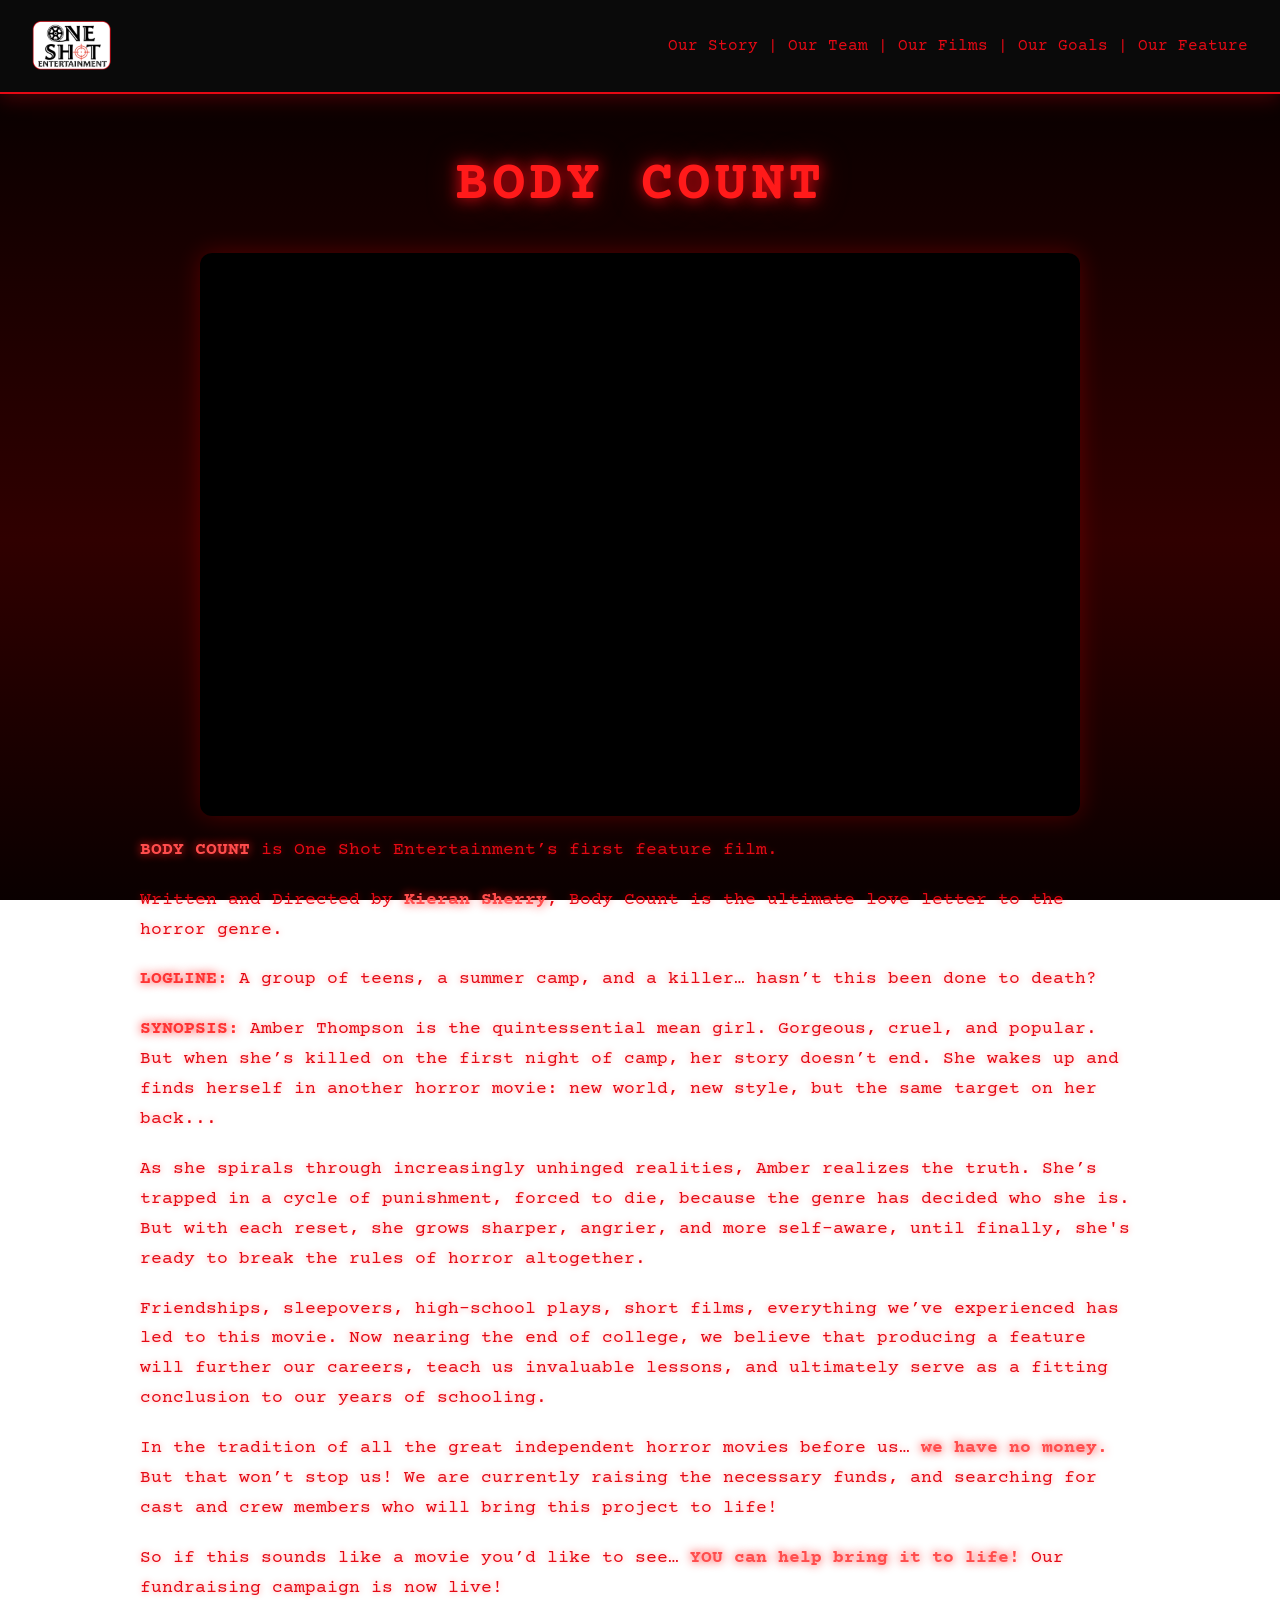
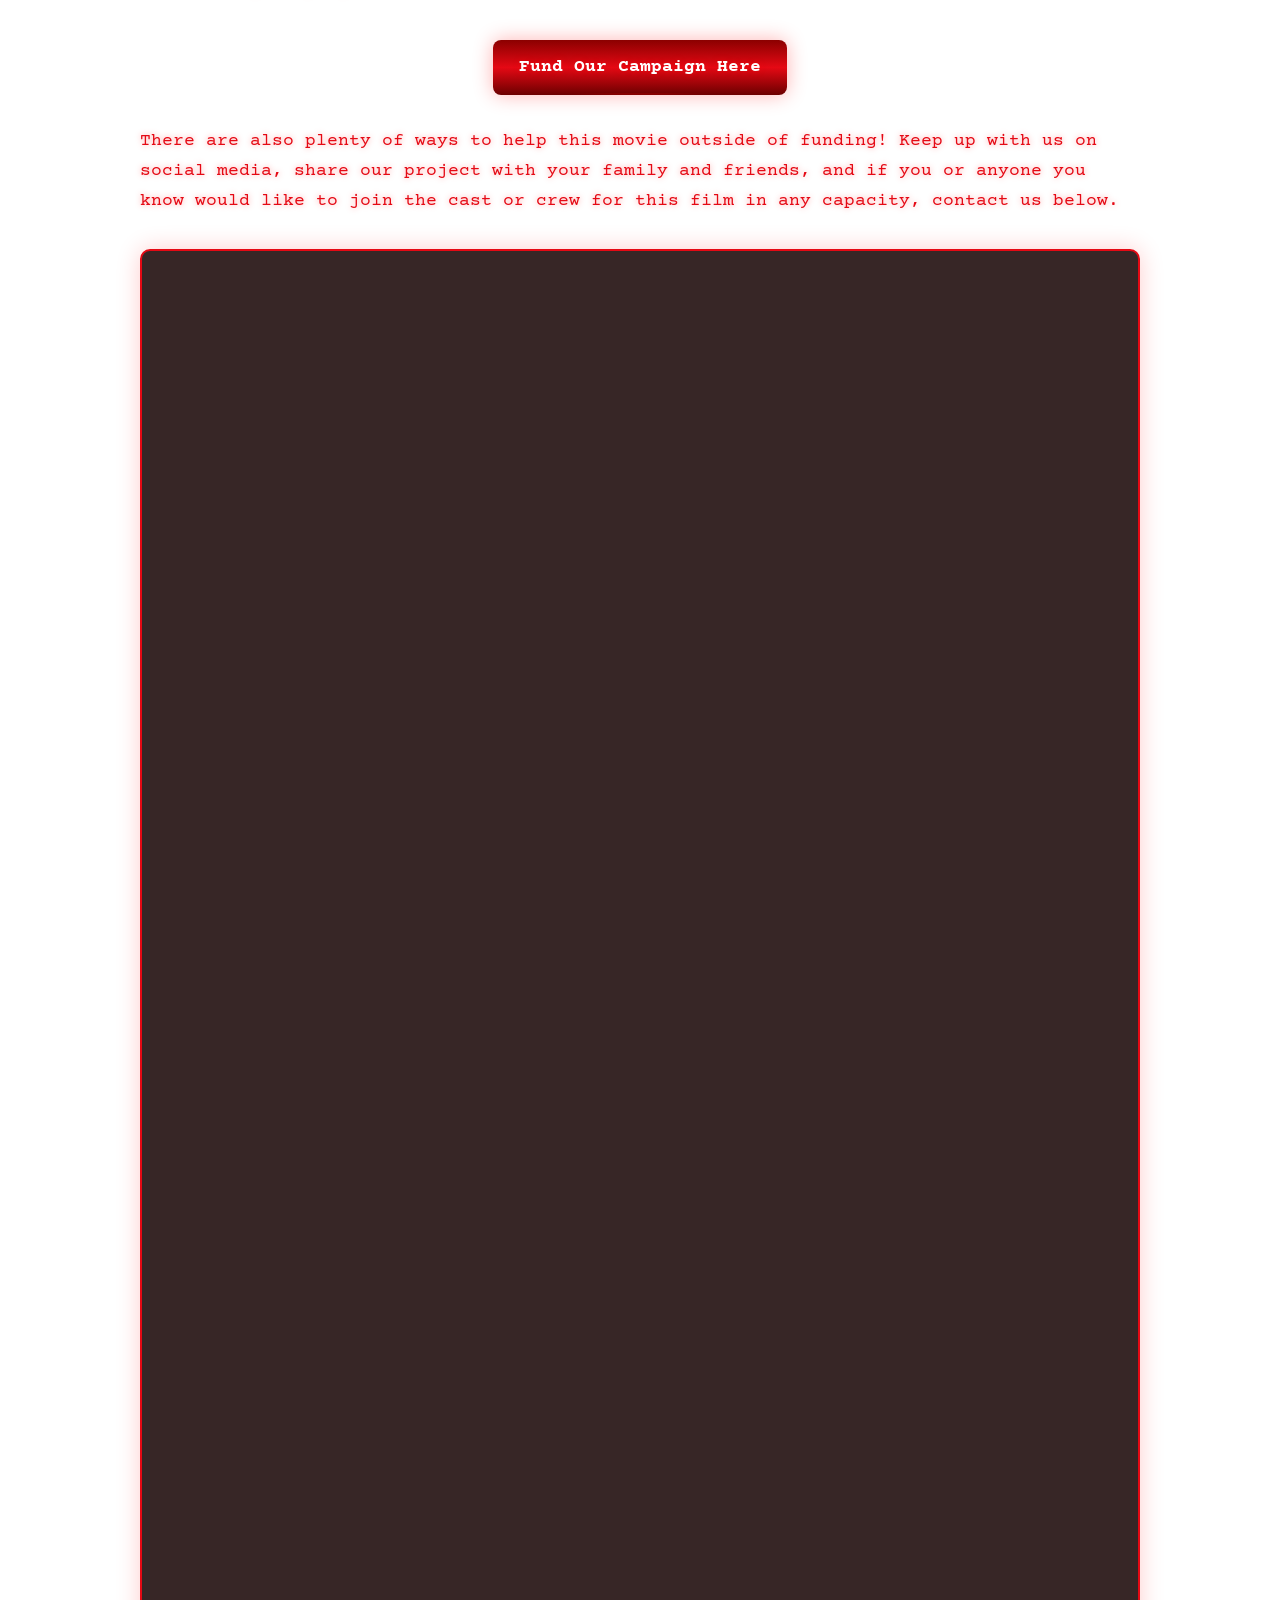
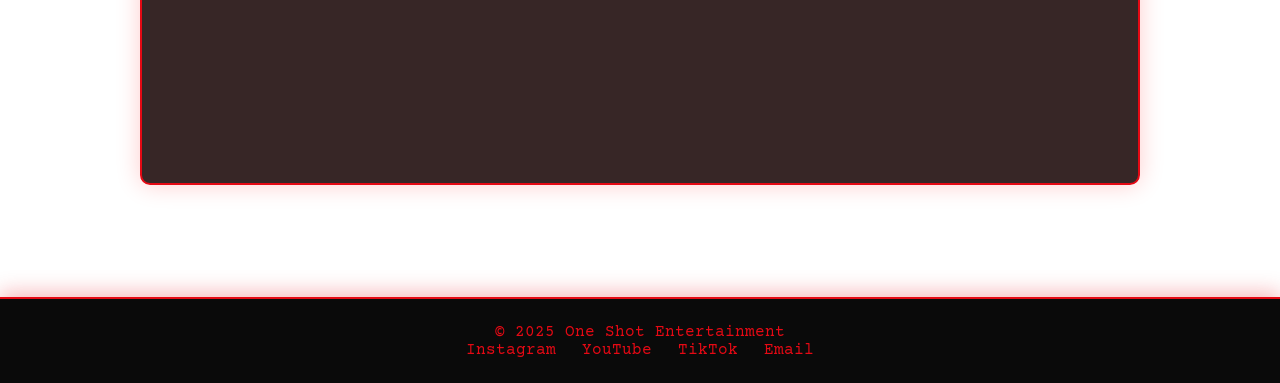
==== BodyCount.html @ eeea7a4c "push" ====
<!DOCTYPE html>
<html lang="en">
<head>
  <meta charset="UTF-8" />
  <meta name="viewport" content="width=device-width, initial-scale=1.0"/>
  <title>Body Count - One Shot Entertainment</title>
  <link rel="icon" href="One Shot Logo Formatted.png"/>
  <link href="https://fonts.googleapis.com/css2?family=Courier+Prime:wght@400;700&display=swap" rel="stylesheet">
  <style>
    * { margin: 0; padding: 0; box-sizing: border-box; }

    html, body { height: 100%; }

    body {
      font-family: 'Courier Prime', monospace;
      margin: 0;
      overflow-x: hidden;
      display: flex;
      flex-direction: column;
      align-items: center;
      color: #e50914;
      background: linear-gradient(to bottom, #000 0%, #1a0000 30%, #300000 60%, #0a0000 100%);
      background-attachment: fixed;
    }

    /* Navbar */
    .navbar {
      width: 100%;
      display: flex;
      justify-content: space-between;
      align-items: center;
      background: #0a0a0a;
      padding: 1rem 2rem;
      border-bottom: 2px solid #e50914;
      z-index: 1000;
      box-shadow: 0 4px 20px rgba(229,9,20,0.3);
    }
    .logo-img { height: 60px; cursor: pointer; display: block; }
    .nav-links a {
      color: #e50914;
      text-decoration: none;
      /*margin: 0 0.5rem;*/
      /*font-weight: 700;*/
      transition: color 0.3s ease;
    }
    .nav-links a:hover {
      color: #fff;
      text-shadow: 0 0 10px #ff1a1a;
    }
    .menu-toggle {
      display: none;
      font-size: 1.8rem;
      background: none;
      border: none;
      color: #e50914;
      cursor: pointer;
    }

    /* Main Content */
    .content {
      max-width: 1000px;
      width: 90%;
      line-height: 1.7;
      font-size: 1.1rem;
      margin: 2rem auto 3rem;
      color: #e50914;
      text-shadow: 0 0 6px rgba(255,0,0,0.4);
    }

    h1 {
      text-align: center;
      font-size: 3.5rem;
      margin: 0.75rem 0 1rem;
      color: #ff1a1a;
      text-shadow: 0 0 15px #e50914, 0 0 30px #660000;
      letter-spacing: 3px;
      animation: pulse 2.7s infinite;
    }

    @keyframes pulse {
      0%,100% { text-shadow: 0 0 10px #e50914, 0 0 20px #e50914; }
      50% { text-shadow: 0 0 20px #ff3333, 0 0 40px #ff0000; }
    }

    .content p { margin: 1.25rem 0; }

    .highlight {
      font-weight: bold;
      color: #ff4d4d;
      text-shadow: 0 0 10px #ff1a1a;
    }
    .section-title {
      text-transform: uppercase;
      font-weight: bold;
      color: #ff3333;
      margin-top: 1.5rem;
      text-shadow: 0 0 10px #ff1a1a;
    }

    /* Video */
    .video-wrapper {
      position: relative;
      width: 100%;
      max-width: 880px;
      margin: 1.25rem auto;
      padding-top: 56.25%; /* 16:9 aspect ratio */
      border-radius: 12px;
      overflow: hidden;
      box-shadow: 0 0 25px rgba(255,0,0,0.25);
      background: #000;
    }

    .campaign-video {
      position: absolute;
      top: 0;
      left: 0;
      width: 100%;
      height: 100%;
      border: none;
      display: block;
    }


    /* Scary Button */
    a.link {
      color: #fff;
      text-decoration: none;
      font-weight: bold;
      background: linear-gradient(to bottom, #8b0000, #e50914, #6b0000);
      padding: 0.8rem 1.6rem;
      border-radius: 8px;
      display: inline-block;
      margin-top: 1rem;
      position: relative;
      overflow: hidden;
      transition: transform 0.15s ease, box-shadow 0.2s ease;
      animation: pulseButton 2s infinite alternate;
      box-shadow: 0 0 20px rgba(255,0,0,0.3);
    }

    @keyframes pulseButton {
      from { box-shadow: 0 0 15px rgba(255,0,0,0.5), inset 0 0 10px rgba(255,50,50,0.3); }
      to { box-shadow: 0 0 30px rgba(255,0,0,0.8), inset 0 0 20px rgba(255,50,50,0.6); }
    }

    a.link::after {
      content: "";
      position: absolute;
      bottom: -10px;
      left: 20%;
      width: 60%;
      height: 12px;
      background: radial-gradient(circle at top, rgba(139,0,0,0.8) 20%, transparent 80%);
      animation: drip 2s infinite ease-in-out;
    }

    @keyframes drip {
      0%,100% { transform: translateY(0); opacity: 0.8; }
      50% { transform: translateY(5px); opacity: 1; }
    }

    a.link:hover {
      transform: scale(1.05);
      background: linear-gradient(to bottom, #ff1a1a, #b30000);
    }

    /* Form Container */
    .form-container {
      width: 100%;
      max-width: 1000px;
      border: 2px solid #e50914;
      border-radius: 10px;
      background: rgba(20,0,0,0.85);
      padding: 1rem;
      margin: 2rem auto 4rem;
      box-shadow: 0 0 25px rgba(255,0,0,0.2);
    }

    iframe {
      width: 100%;
      height: 1500px;
      border: none;
      display: block;
    }

    /* Footer */
    .footer {
      text-align: center;
      width: 100%;
      background: #0a0a0a;
      color: #e50914;
      padding: 1.5rem;
      border-top: 2px solid #e50914;
      box-shadow: 0 -4px 20px rgba(229,9,20,0.3);
    }
    .footer .socials a {
      color: #e50914;
      margin: 0 0.5rem;
      text-decoration: none;
      transition: color 0.3s ease;
    }
    .footer .socials a:hover {
      color: #fff;
      text-shadow: 0 0 8px #ff4d4d;
    }

    /* Responsive */
    @media (max-width: 768px) {
      .menu-toggle { display: block; }
      .nav-links { display: none; flex-direction: column; background: #000; width: 100%; text-align: center; padding: 1rem 0; }
      .nav-links.show { display: flex; }
      h1 { font-size: 2.3rem; }
      .content { width: 94%; font-size: 1rem; }
      .form-container iframe { height: 1200px; }
      .video-wrapper { max-width: 95%; }
    }
  </style>
</head>
<body>

<header class="navbar">
  <div class="logo" onclick="location.href='index.html'">
    <img src="One Shot Logo Formatted.png" alt="One Shot Logo" class="logo-img">
  </div>

  <button class="menu-toggle" id="menu-toggle">☰</button>

  <nav class="nav-links" id="nav-links">
    <a href="OurStory.html">Our Story</a> |
    <a href="OurTeam.html">Our Team</a> |
    <a href="OurFilms.html">Our Films</a> |
    <a href="OurGoals.html">Our Goals</a> |
    <a href="BodyCount.html">Our Feature</a>
  </nav>
</header>

<main class="content">
  <h1>BODY COUNT</h1>

  <div class="video-wrapper">
    <iframe
            class="campaign-video"
            src="https://drive.google.com/file/d/1VVdnpefF-FdsSgHXqUJBJfNLVnAZZv1k/preview"
            allow="autoplay; fullscreen"
            allowfullscreen>
    </iframe>
  </div>

  <p><span class="highlight">BODY COUNT</span> is One Shot Entertainment’s first feature film.</p>

  <p>Written and Directed by <span class="highlight">Kieran Sherry</span>, Body Count is the ultimate love letter to the horror genre.</p>

  <p><span class="section-title">Logline:</span> A group of teens, a summer camp, and a killer… hasn’t this been done to death?</p>

  <p><span class="section-title">Synopsis:</span> Amber Thompson is the quintessential mean girl. Gorgeous, cruel, and popular. But when she’s killed on the first night of camp, her story doesn’t end. She wakes up and finds herself in another horror movie: new world, new style, but the same target on her back...</p>

  <p>As she spirals through increasingly unhinged realities, Amber realizes the truth. She’s trapped in a cycle of punishment, forced to die, because the genre has decided who she is. But with each reset, she grows sharper, angrier, and more self-aware, until finally, she's ready to break the rules of horror altogether.</p>

  <p>Friendships, sleepovers, high-school plays, short films, everything we’ve experienced has led to this movie. Now nearing the end of college, we believe that producing a feature will further our careers, teach us invaluable lessons, and ultimately serve as a fitting conclusion to our years of schooling.</p>

  <p>In the tradition of all the great independent horror movies before us… <span class="highlight">we have no money.</span> But that won’t stop us! We are currently raising the necessary funds, and searching for cast and crew members who will bring this project to life!</p>

  <p>So if this sounds like a movie you’d like to see… <span class="highlight">YOU can help bring it to life!</span> Our fundraising campaign is now live!</p>

  <p style="text-align:center;">
    <a class="link" href="#" target="_blank" rel="noopener">Fund Our Campaign Here</a>
  </p>

  <p>There are also plenty of ways to help this movie outside of funding! Keep up with us on social media, share our project with your family and friends, and if you or anyone you know would like to join the cast or crew for this film in any capacity, contact us below.</p>

  <div class="form-container">
    <iframe src="https://docs.google.com/forms/d/e/1FAIpQLSc-7XbF_esJmCRg6DgMv4vTzZAVBPrFzW50ubQ5w1DMgMn9MQ/viewform?embedded=true">Loading…</iframe>
  </div>
</main>

<footer class="footer">
  <p>© 2025 One Shot Entertainment</p>
  <div class="socials">
    <a href="https://www.instagram.com/one.shotentertainment/" target="_blank" rel="noopener">Instagram</a>
    <a href="https://www.youtube.com/@oneshotentertainment00" target="_blank" rel="noopener">YouTube</a>
    <a href="https://www.tiktok.com/@one.shotentertainment" target="_blank" rel="noopener">TikTok</a>
    <a href="mailto:oneshotentertainment00@gmail.com">Email</a>
  </div>
</footer>

<script>
  document.addEventListener("DOMContentLoaded", () => {
    const menuToggle = document.getElementById("menu-toggle");
    const navLinks = document.getElementById("nav-links");
    menuToggle.addEventListener("click", () => {
      navLinks.classList.toggle("show");
    });
  });
</script>
</body>
</html>
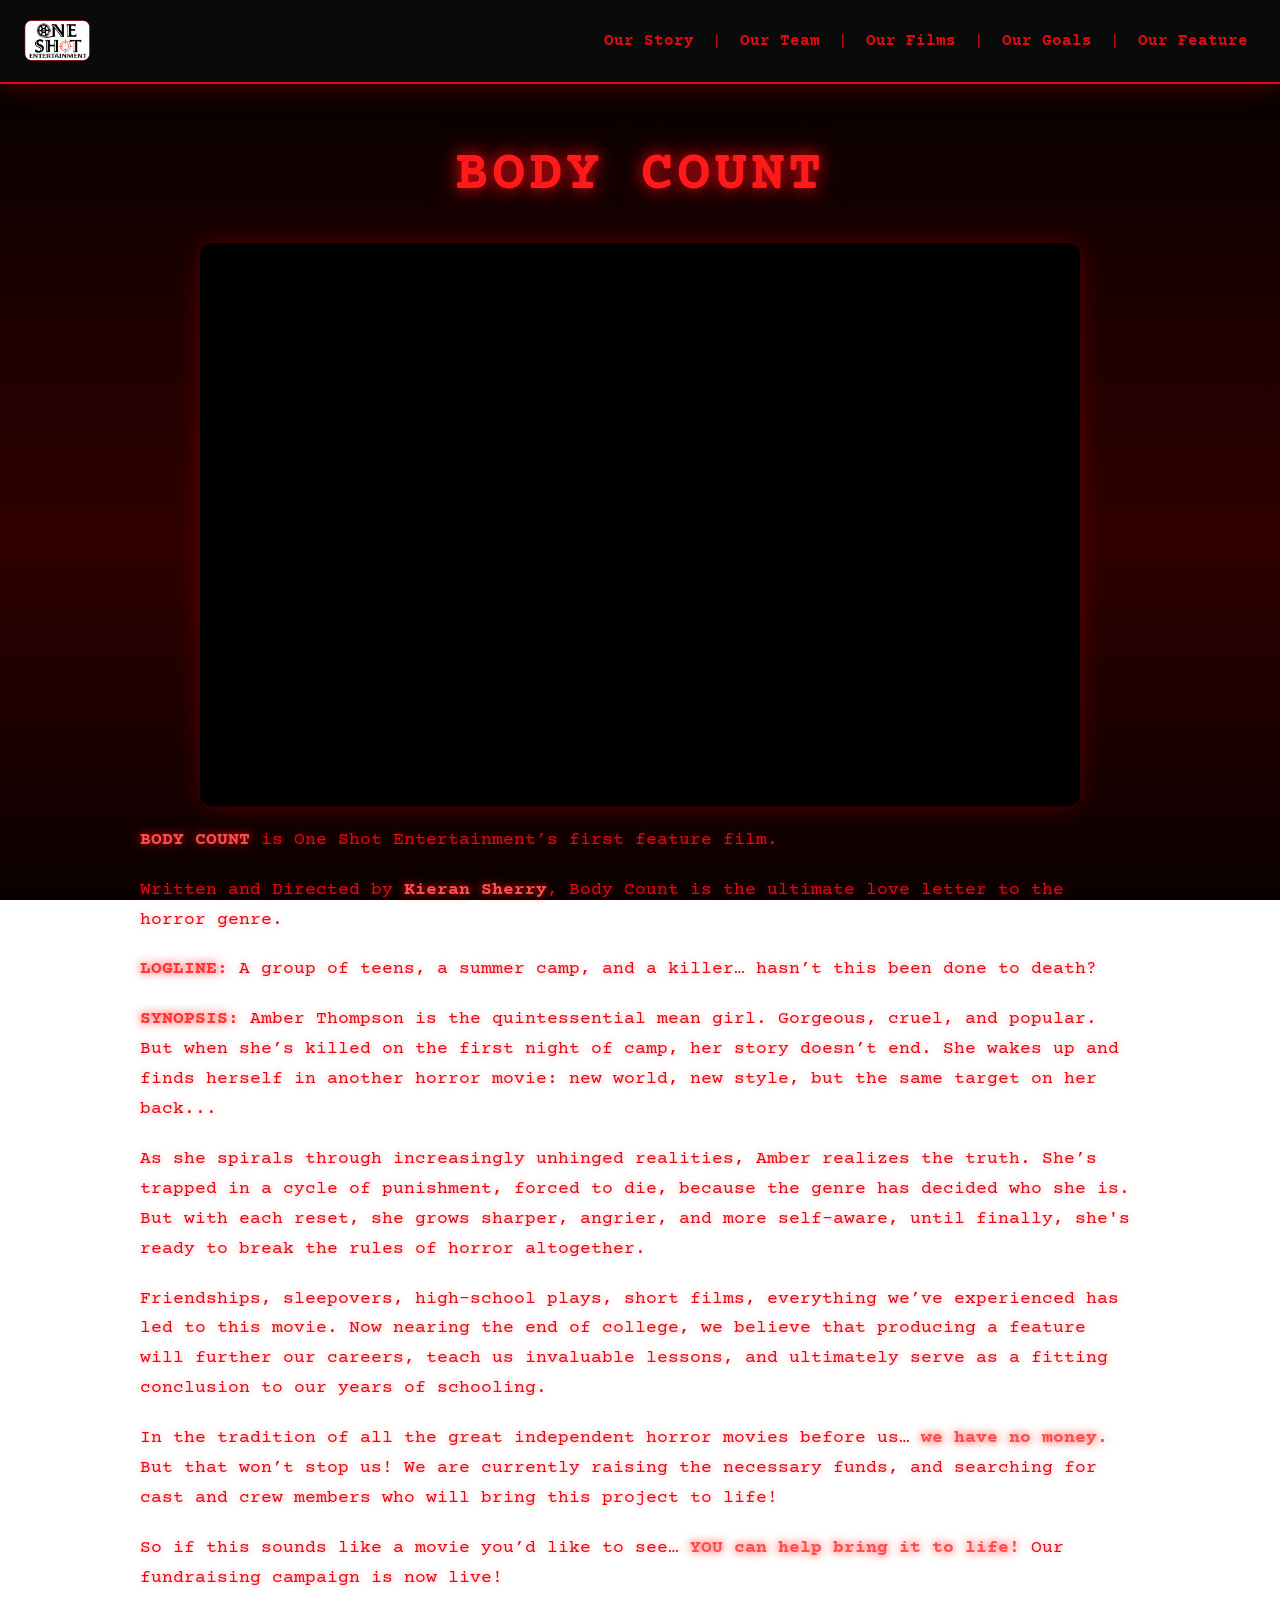
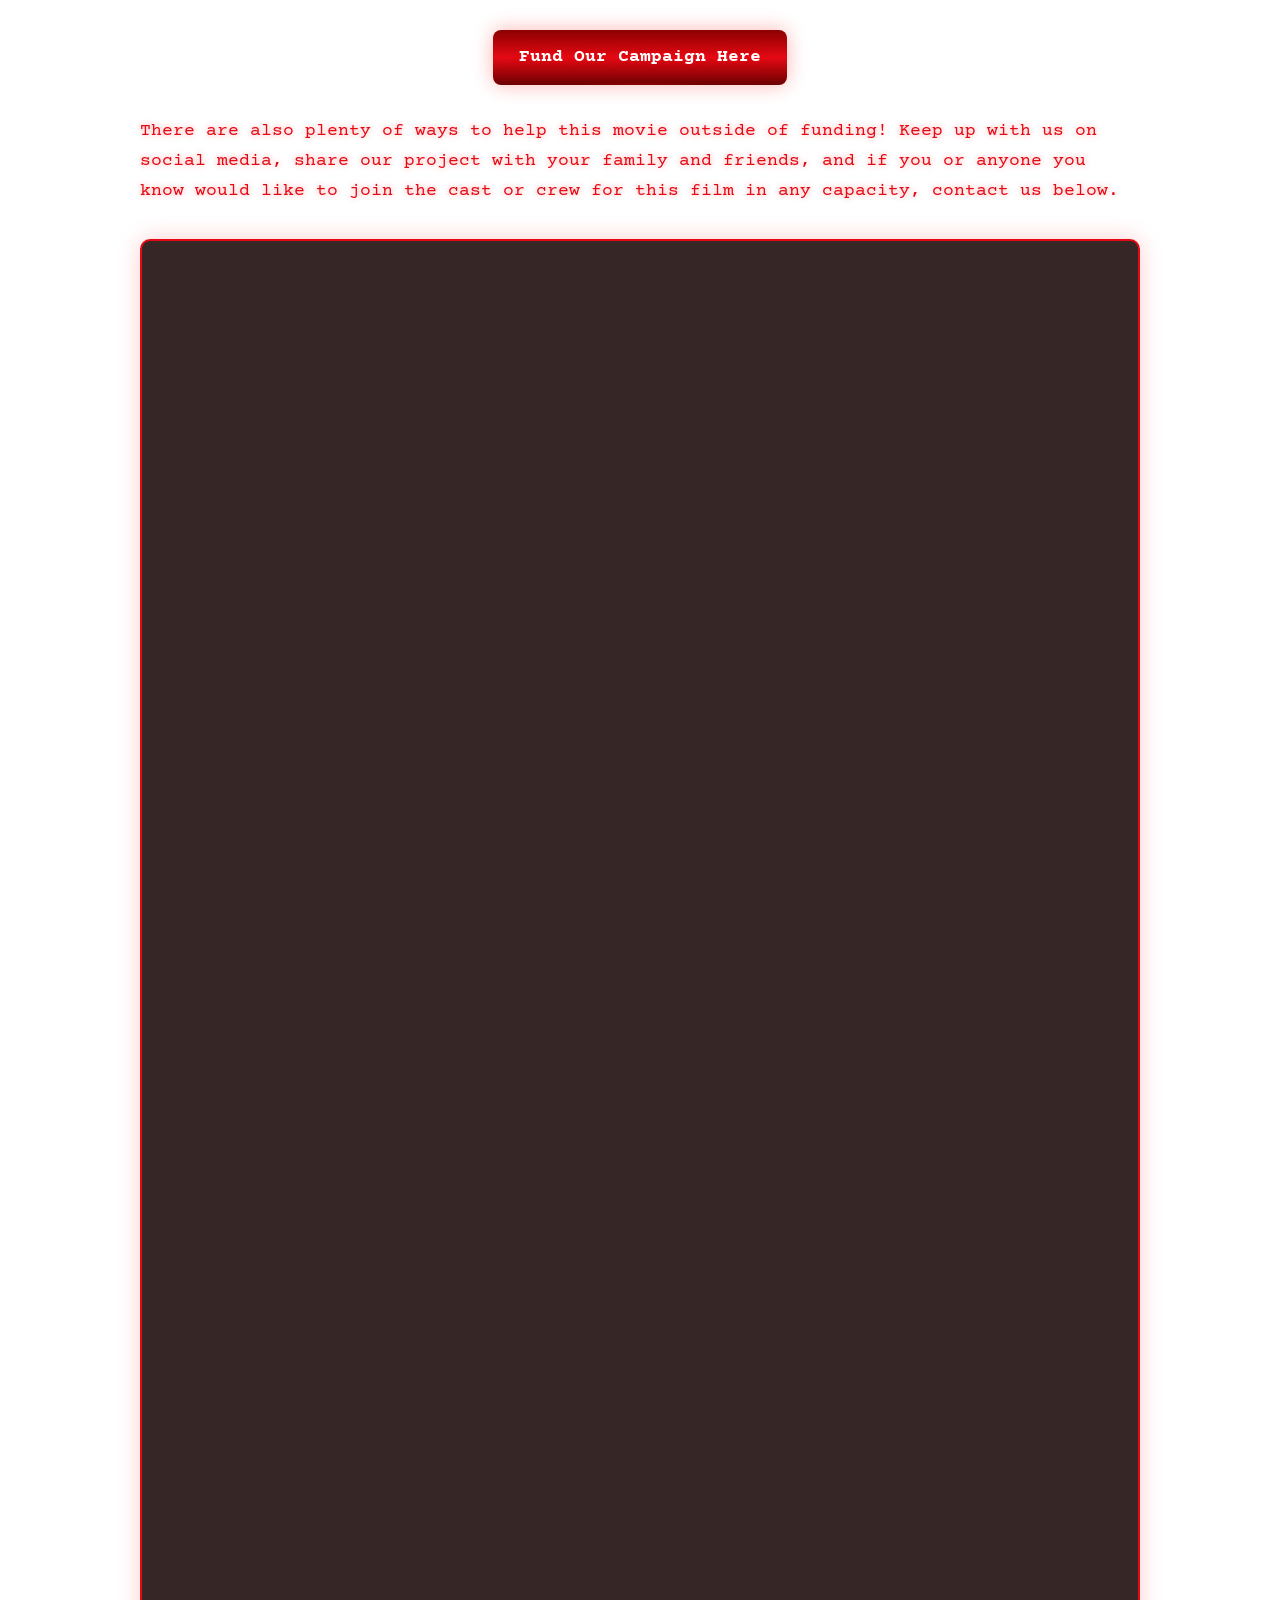
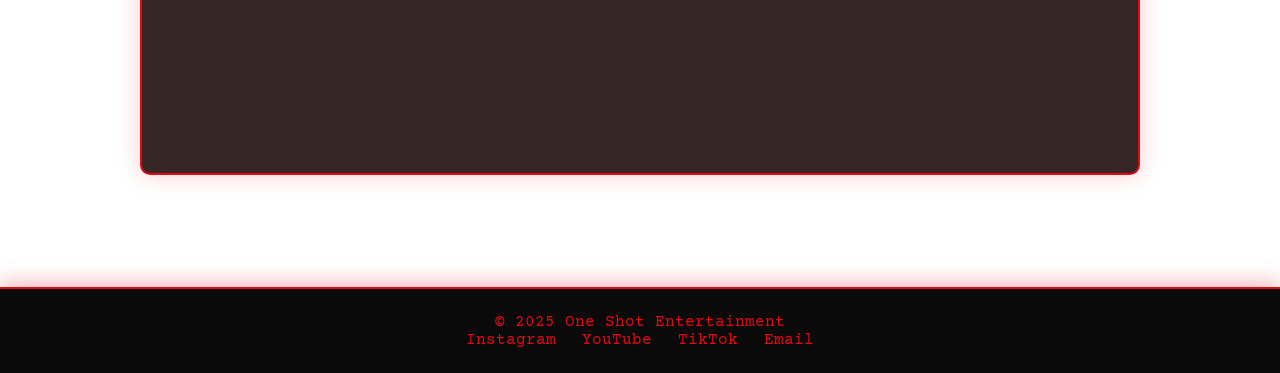
==== commit aecb2969: "site" ====
--- a/BodyCount.html
+++ b/BodyCount.html
@@ -6,6 +6,7 @@
   <title>Body Count - One Shot Entertainment</title>
   <link rel="icon" href="One Shot Logo Formatted.png"/>
   <link href="https://fonts.googleapis.com/css2?family=Courier+Prime:wght@400;700&display=swap" rel="stylesheet">
+  <link href="https://fonts.googleapis.com/css2?family=Courier+Prime:wght@400;700&display=swap" rel="stylesheet">
   <style>
     * { margin: 0; padding: 0; box-sizing: border-box; }
 
@@ -30,17 +31,17 @@
       justify-content: space-between;
       align-items: center;
       background: #0a0a0a;
-      padding: 1rem 2rem;
+      padding: 1rem 1.5rem;
       border-bottom: 2px solid #e50914;
       z-index: 1000;
       box-shadow: 0 4px 20px rgba(229,9,20,0.3);
     }
-    .logo-img { height: 60px; cursor: pointer; display: block; }
+    .logo-img { height: 50px; cursor: pointer; display: block; }
     .nav-links a {
       color: #e50914;
       text-decoration: none;
-      /*margin: 0 0.5rem;*/
-      /*font-weight: 700;*/
+      margin: 0 0.5rem;
+      font-weight: 700;
       transition: color 0.3s ease;
     }
     .nav-links a:hover {
@@ -222,9 +223,7 @@
   <div class="logo" onclick="location.href='index.html'">
     <img src="One Shot Logo Formatted.png" alt="One Shot Logo" class="logo-img">
   </div>
-
   <button class="menu-toggle" id="menu-toggle">☰</button>
-
   <nav class="nav-links" id="nav-links">
     <a href="OurStory.html">Our Story</a> |
     <a href="OurTeam.html">Our Team</a> |
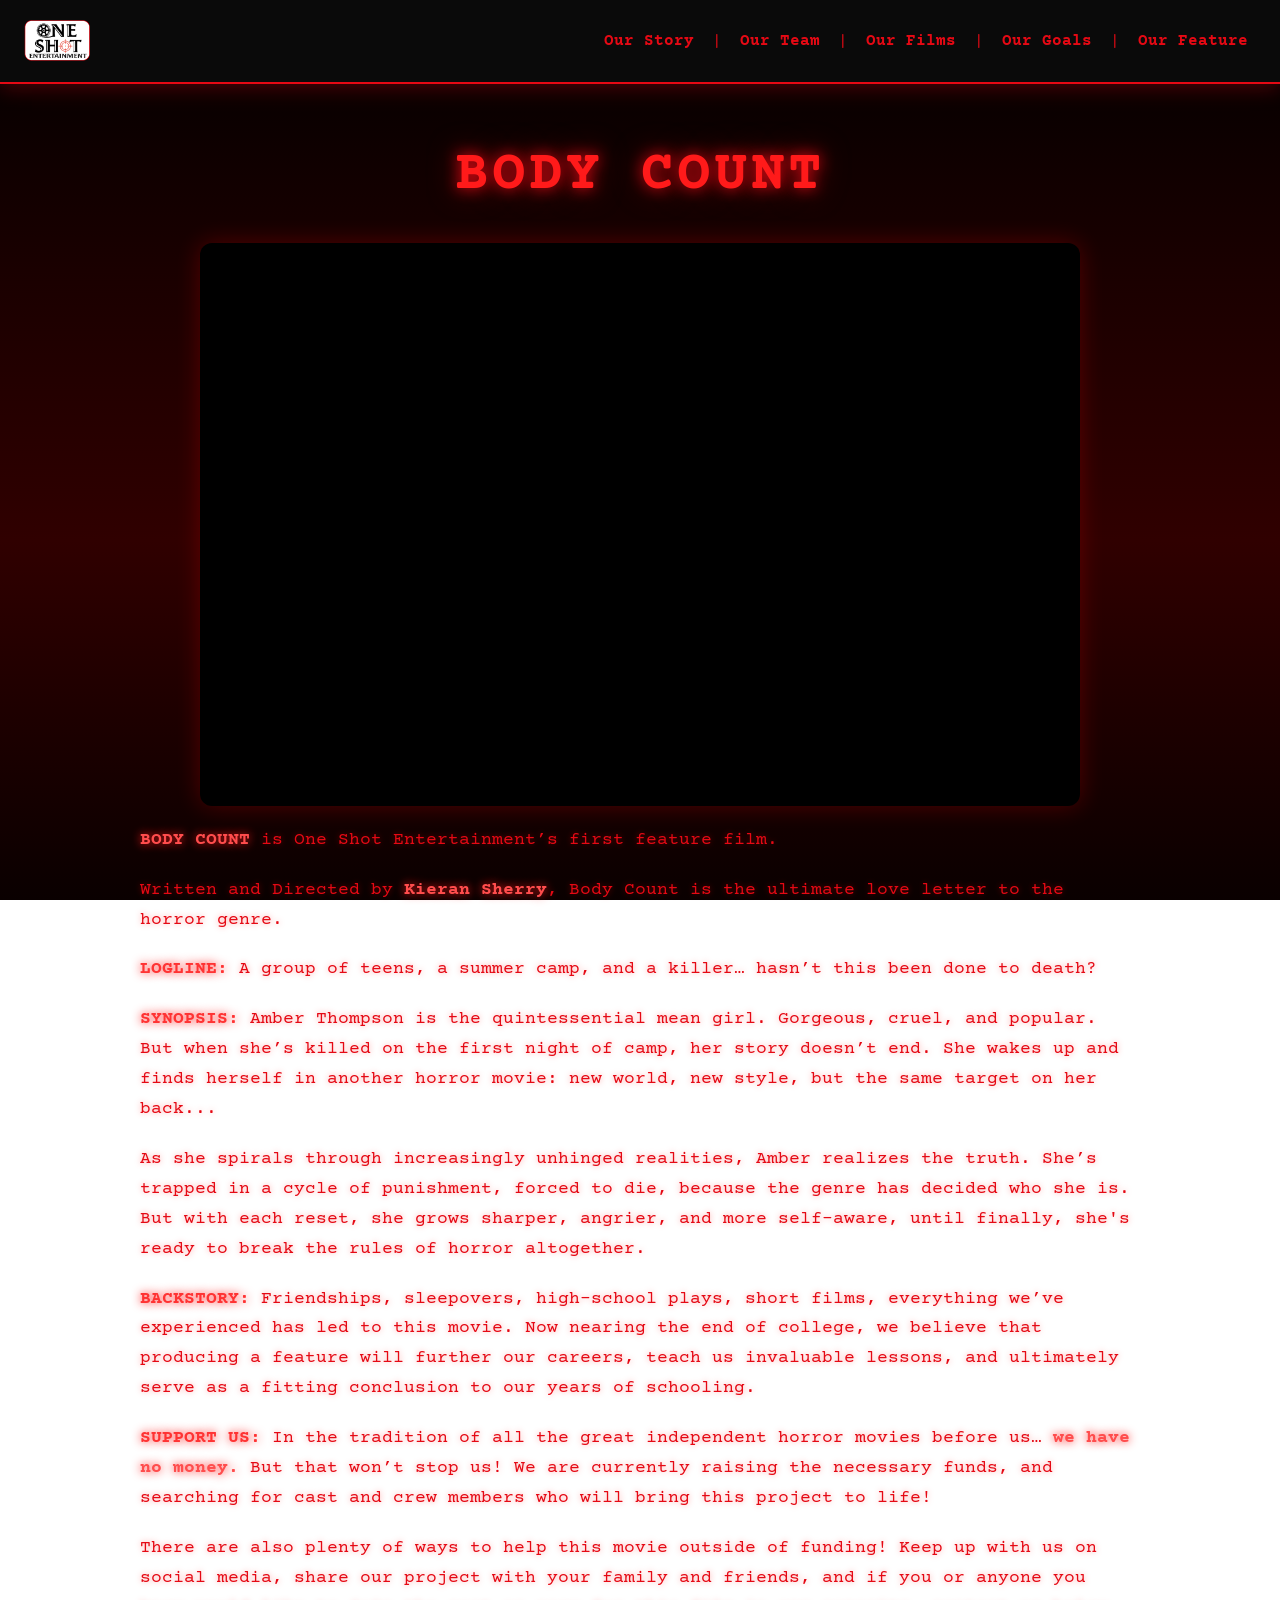
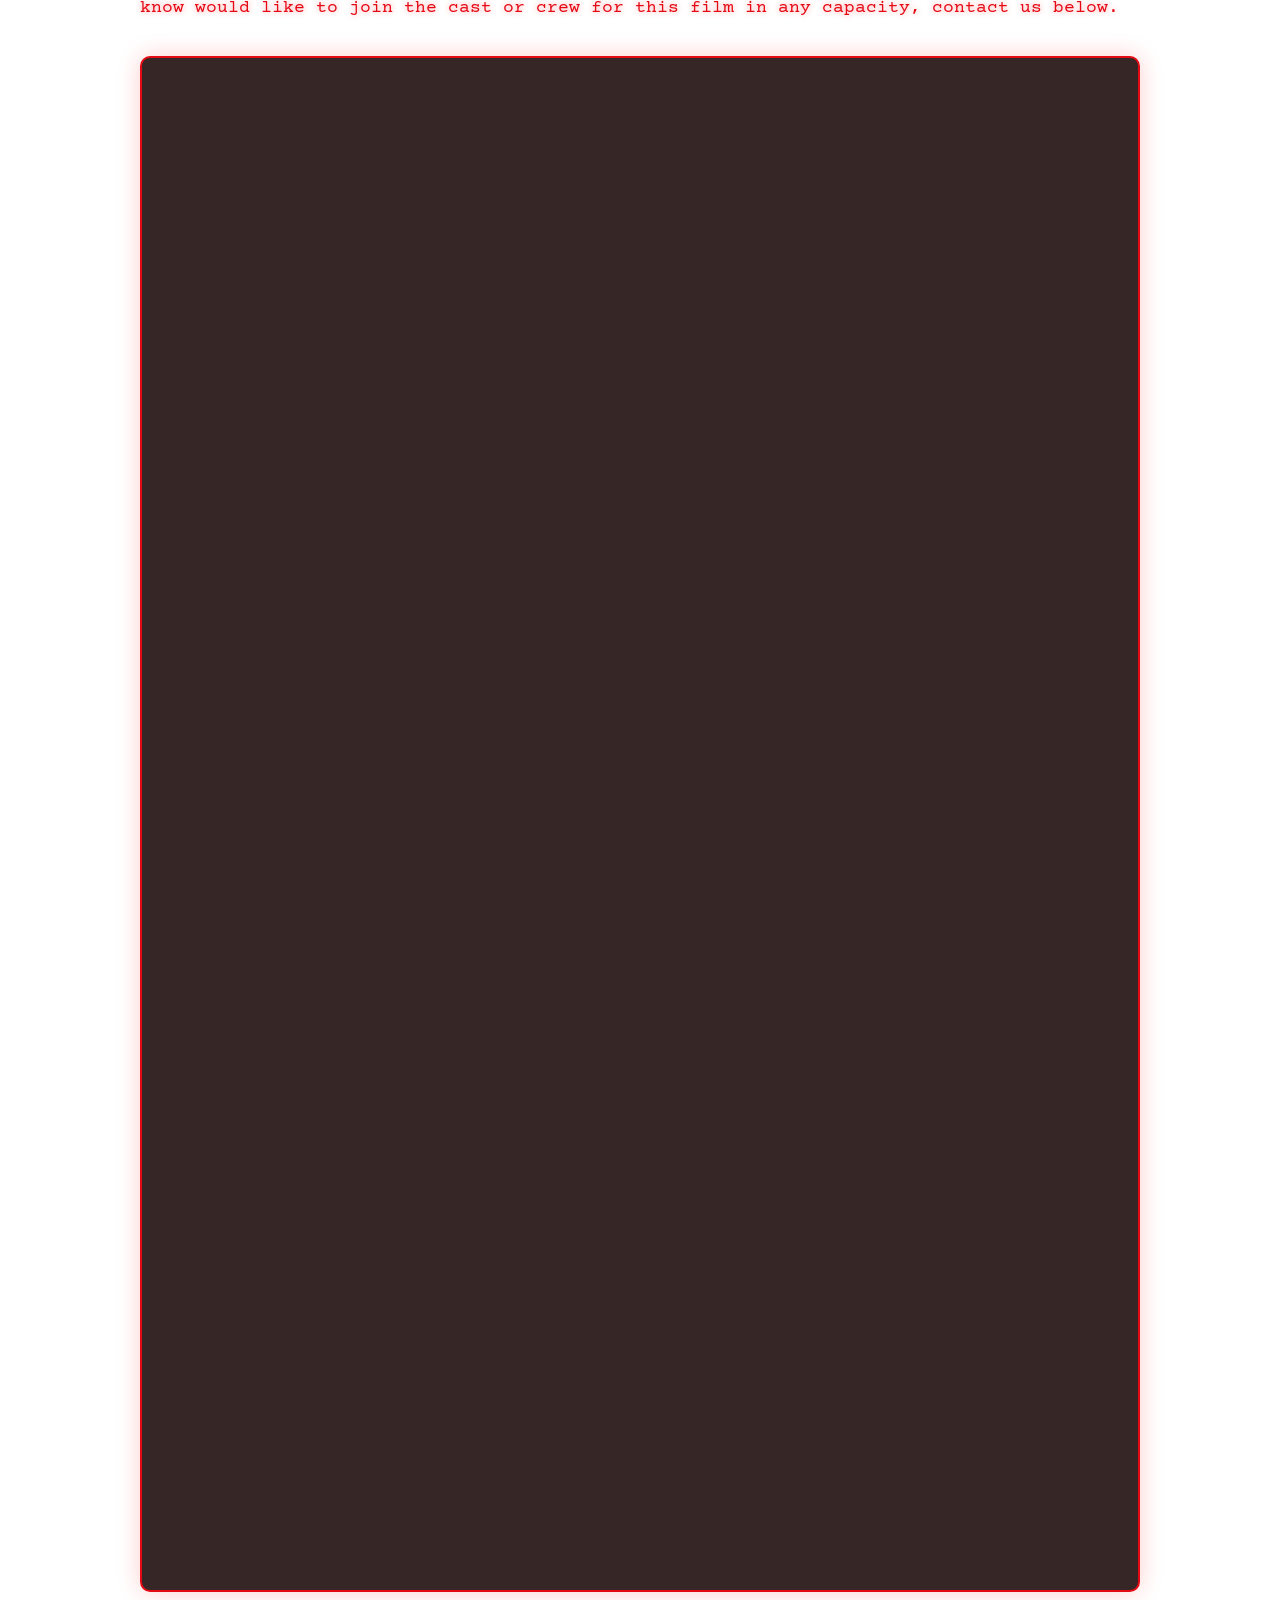
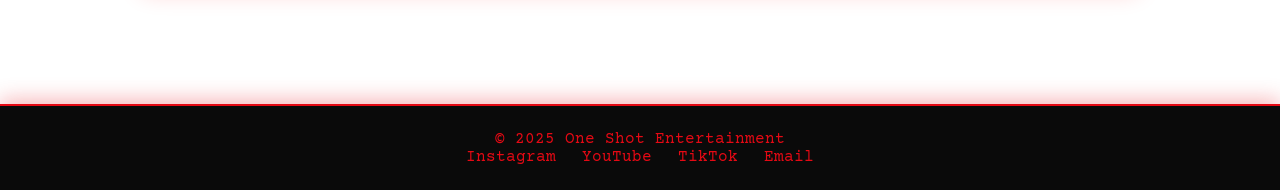
==== commit b9bab516: "final" ====
--- a/BodyCount.html
+++ b/BodyCount.html
@@ -5,7 +5,6 @@
   <meta name="viewport" content="width=device-width, initial-scale=1.0"/>
   <title>Body Count - One Shot Entertainment</title>
   <link rel="icon" href="One Shot Logo Formatted.png"/>
-  <link href="https://fonts.googleapis.com/css2?family=Courier+Prime:wght@400;700&display=swap" rel="stylesheet">
   <link href="https://fonts.googleapis.com/css2?family=Courier+Prime:wght@400;700&display=swap" rel="stylesheet">
   <style>
     * { margin: 0; padding: 0; box-sizing: border-box; }
@@ -206,15 +205,88 @@
     }
 
     /* Responsive */
-    @media (max-width: 768px) {
-      .menu-toggle { display: block; }
-      .nav-links { display: none; flex-direction: column; background: #000; width: 100%; text-align: center; padding: 1rem 0; }
-      .nav-links.show { display: flex; }
-      h1 { font-size: 2.3rem; }
-      .content { width: 94%; font-size: 1rem; }
-      .form-container iframe { height: 1200px; }
-      .video-wrapper { max-width: 95%; }
-    }
+    @media (max-width: 600px) {
+
+      /* hide dividers in dropdown */
+      .divider {
+        display: none;
+      }
+
+      #typing-title {
+        font-size: 1.69rem;
+      }
+
+      .nav-links a {
+        font-size: 0.76rem;
+        display: block;
+      }
+
+      .logo {
+        font-size: 0.97rem;
+      }
+
+      .menu-toggle {
+        font-size: 1.5rem;
+        display: block; /* Show the hamburger */
+      }
+
+      /* --- SLIDE DOWN ANIMATION VERSION OF NAV-LINKS --- */
+      .nav-links {
+        position: absolute;
+        top: 70px;
+        right: 0;
+        background: #000;
+        width: 200px;
+        flex-direction: column;
+        align-items: flex-start;
+        padding: 1rem;
+        gap: 0;
+
+        /* sliding animation properties */
+        overflow: hidden;
+        max-height: 0;
+        opacity: 0;
+        transition: max-height 0.4s ease, opacity 0.4s ease;
+      }
+
+      .nav-links.show {
+        max-height: 500px; /* large enough to reveal all links */
+        opacity: 1;
+      }
+
+      .nav-links a {
+        padding: 0.5rem 0;
+        width: 100%;
+      }
+    }
+
+    /* Responsive Title Fix */
+    @media (max-width: 900px) {
+      h1 {
+        font-size: 3rem;
+      }
+    }
+
+    @media (max-width: 750px) {
+      h1 {
+        font-size: 2.5rem;
+      }
+    }
+
+    @media (max-width: 600px) {
+      h1 {
+        font-size: 2.1rem;
+        letter-spacing: 2px; /* slightly tighter so it stays one line */
+      }
+    }
+
+    @media (max-width: 480px) {
+      h1 {
+        font-size: 1.75rem;
+        letter-spacing: 1px;
+      }
+    }
+
   </style>
 </head>
 <body>
@@ -225,10 +297,10 @@
   </div>
   <button class="menu-toggle" id="menu-toggle">☰</button>
   <nav class="nav-links" id="nav-links">
-    <a href="OurStory.html">Our Story</a> |
-    <a href="OurTeam.html">Our Team</a> |
-    <a href="OurFilms.html">Our Films</a> |
-    <a href="OurGoals.html">Our Goals</a> |
+    <a href="OurStory.html">Our Story</a> <span class="divider">|</span>
+    <a href="OurTeam.html">Our Team</a> <span class="divider">|</span>
+    <a href="OurFilms.html">Our Films</a> <span class="divider">|</span>
+    <a href="OurGoals.html">Our Goals</a> <span class="divider">|</span>
     <a href="BodyCount.html">Our Feature</a>
   </nav>
 </header>
@@ -255,16 +327,17 @@
 
   <p>As she spirals through increasingly unhinged realities, Amber realizes the truth. She’s trapped in a cycle of punishment, forced to die, because the genre has decided who she is. But with each reset, she grows sharper, angrier, and more self-aware, until finally, she's ready to break the rules of horror altogether.</p>
 
-  <p>Friendships, sleepovers, high-school plays, short films, everything we’ve experienced has led to this movie. Now nearing the end of college, we believe that producing a feature will further our careers, teach us invaluable lessons, and ultimately serve as a fitting conclusion to our years of schooling.</p>
-
-  <p>In the tradition of all the great independent horror movies before us… <span class="highlight">we have no money.</span> But that won’t stop us! We are currently raising the necessary funds, and searching for cast and crew members who will bring this project to life!</p>
-
+  <p><span class="section-title">Backstory:</span> Friendships, sleepovers, high-school plays, short films, everything we’ve experienced has led to this movie. Now nearing the end of college, we believe that producing a feature will further our careers, teach us invaluable lessons, and ultimately serve as a fitting conclusion to our years of schooling.</p>
+
+  <p><span class="section-title">Support Us:</span> In the tradition of all the great independent horror movies before us… <span class="highlight">we have no money.</span> But that won’t stop us! We are currently raising the necessary funds, and searching for cast and crew members who will bring this project to life!</p>
+
+  <!--
   <p>So if this sounds like a movie you’d like to see… <span class="highlight">YOU can help bring it to life!</span> Our fundraising campaign is now live!</p>
 
   <p style="text-align:center;">
     <a class="link" href="#" target="_blank" rel="noopener">Fund Our Campaign Here</a>
   </p>
-
+  -->
   <p>There are also plenty of ways to help this movie outside of funding! Keep up with us on social media, share our project with your family and friends, and if you or anyone you know would like to join the cast or crew for this film in any capacity, contact us below.</p>
 
   <div class="form-container">
@@ -282,14 +355,7 @@
   </div>
 </footer>
 
-<script>
-  document.addEventListener("DOMContentLoaded", () => {
-    const menuToggle = document.getElementById("menu-toggle");
-    const navLinks = document.getElementById("nav-links");
-    menuToggle.addEventListener("click", () => {
-      navLinks.classList.toggle("show");
-    });
-  });
-</script>
+<script src="script.js"></script>
+
 </body>
 </html>
